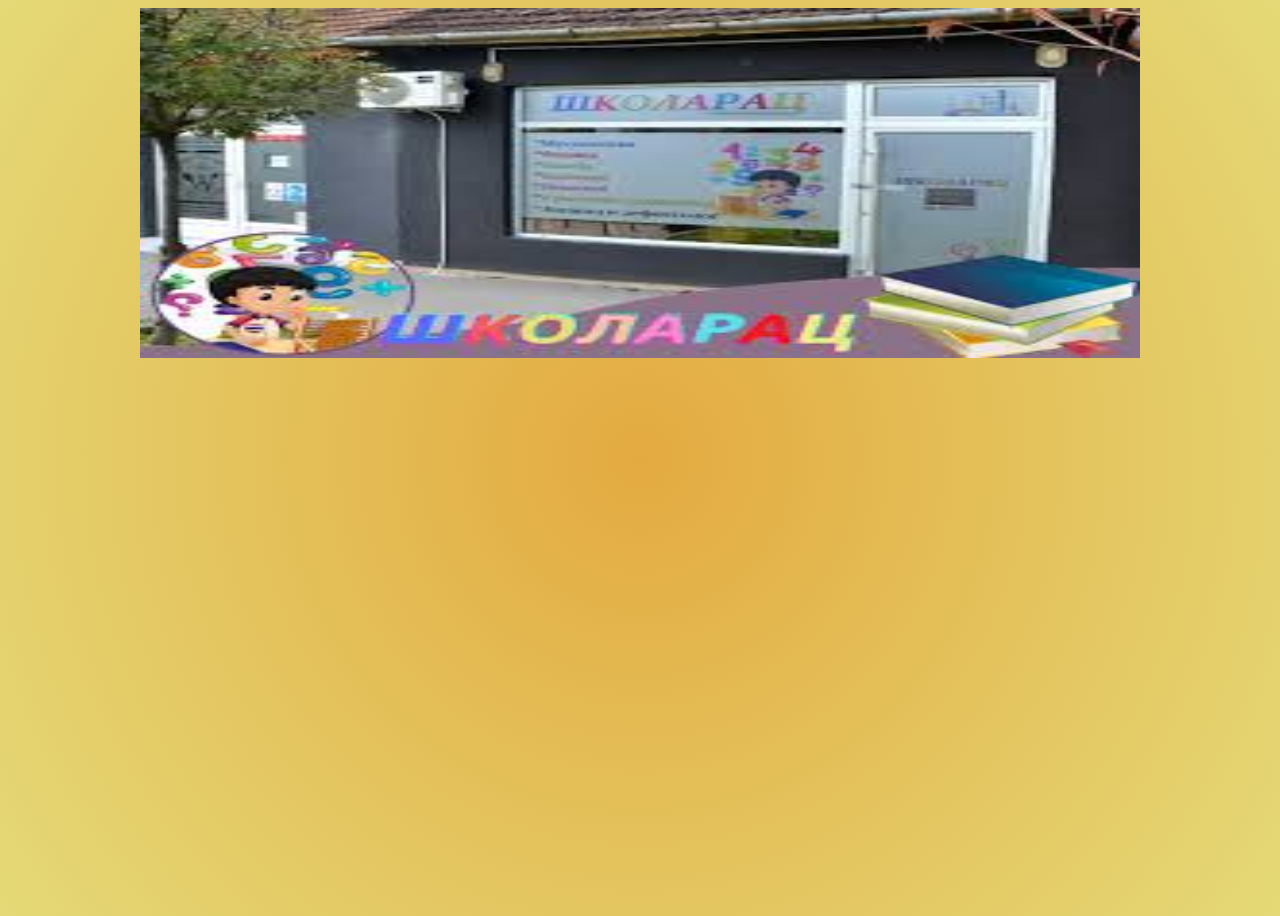
==== filip/index.html @ 10080bc3 "zapoceta stranica" ====
<!DOCTYPE html>
<html lang="en">
<head>
    <link href="https://fonts.cdnfonts.com/css/adlam-display" rel="stylesheet">
<link href="index.css" type="text/css" rel="stylesheet"/>
    <meta charset="UTF-8">
    <meta name="viewport" content="width=device-width, initial-scale=1.0">
</head>
<body>
    <div class="image-container">
        <img src="skolarac slika.jfif" 
        alt="nemoguce ocitati sliku, molim vas pokusajte ponovo ili kasnije"
         width="1000" height="350">
    </div>
    
</body>
</html>
---- filip/index.css ----
body{
    background: rgb(222,154,28);
background: radial-gradient(circle,
 rgba(222,154,28,0.8408613445378151)
  0%, rgba(210,192,26,0.5943627450980392) 100%);


}

.image-container {
    display: flex;
    justify-content: center; 
    height: 100vh;           
}
h1 {font-family: 'ADLaM Display', sans-serif;

    text-shadow:
    5px ;
}
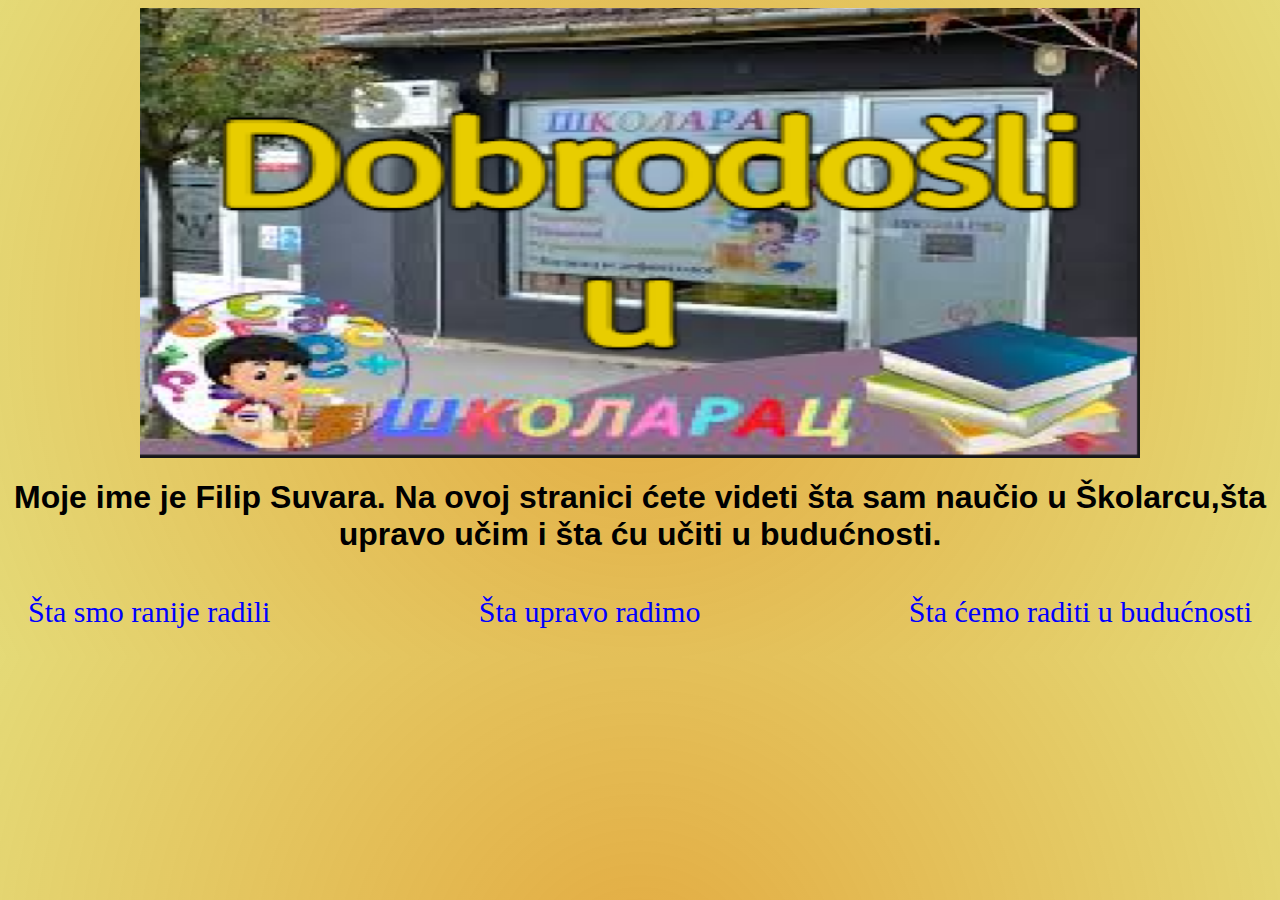
==== commit 09d990e4: "dodati linkovi za nove stranice" ====
--- a/filip/index.html
+++ b/filip/index.html
@@ -8,9 +8,18 @@
 </head>
 <body>
     <div class="image-container">
-        <img src="skolarac slika.jfif" 
+        <img src="skolarac.png" 
         alt="nemoguce ocitati sliku, molim vas pokusajte ponovo ili kasnije"
-         width="1000" height="350">
+         width="1000" height="450">
+    </div>
+    <h1>
+        Moje ime je Filip Suvara.
+        Na ovoj stranici ćete videti šta sam naučio u Školarcu,šta upravo učim i šta ću učiti u  budućnosti.
+    </h1>
+    <div class="linkovi">
+        <a href="prošlost.html">Šta smo ranije radili</a>
+        <a href="sada.html">Šta upravo radimo </a>
+        <a href="buducnost.html">Šta ćemo raditi u budućnosti</a>
     </div>
     
 </body>
--- a/filip/index.css
+++ b/filip/index.css
@@ -9,11 +9,50 @@
 
 .image-container {
     display: flex;
-    justify-content: center; 
-    height: 100vh;           
+    justify-content: center;            
 }
 h1 {font-family: 'ADLaM Display', sans-serif;
+    text-align: center;
+}
+a{
+  font-size: 30px;
+  text-decoration: none;
+  color: blue;
+  margin: 20px;
+}
 
-    text-shadow:
-    5px ;
+.linkovi {
+    display: flex;
+    justify-content: space-between;
+}
+.pozadina-proslost{
+    background: url("code-dark-background-python-programming-developer-programmer-working-software-develop-company-office-computer-script-242773376.webp");
+    background-repeat: no-repeat;
+    background-size: cover;
+}
+
+.proslost-blok {
+    width: 700px;
+    height: 300px;
+    background-color:lightblue;
+    margin: 0 auto;
+    border: 5px solid blue;
+    border-radius: 15px;
+}
+
+.tekst-lista{
+    font-size: 40px;
+}
+.pozadina-sad{
+    background: url("e78dI.png");
+    background-repeat: no-repeat;
+    background-size: cover;
+}
+.sad-blok{
+    width: 700px;
+    height: 300px;
+    background-color:lightblue;
+    margin: 0 auto;
+    border: 5px solid blue;
+    border-radius: 15px;
 }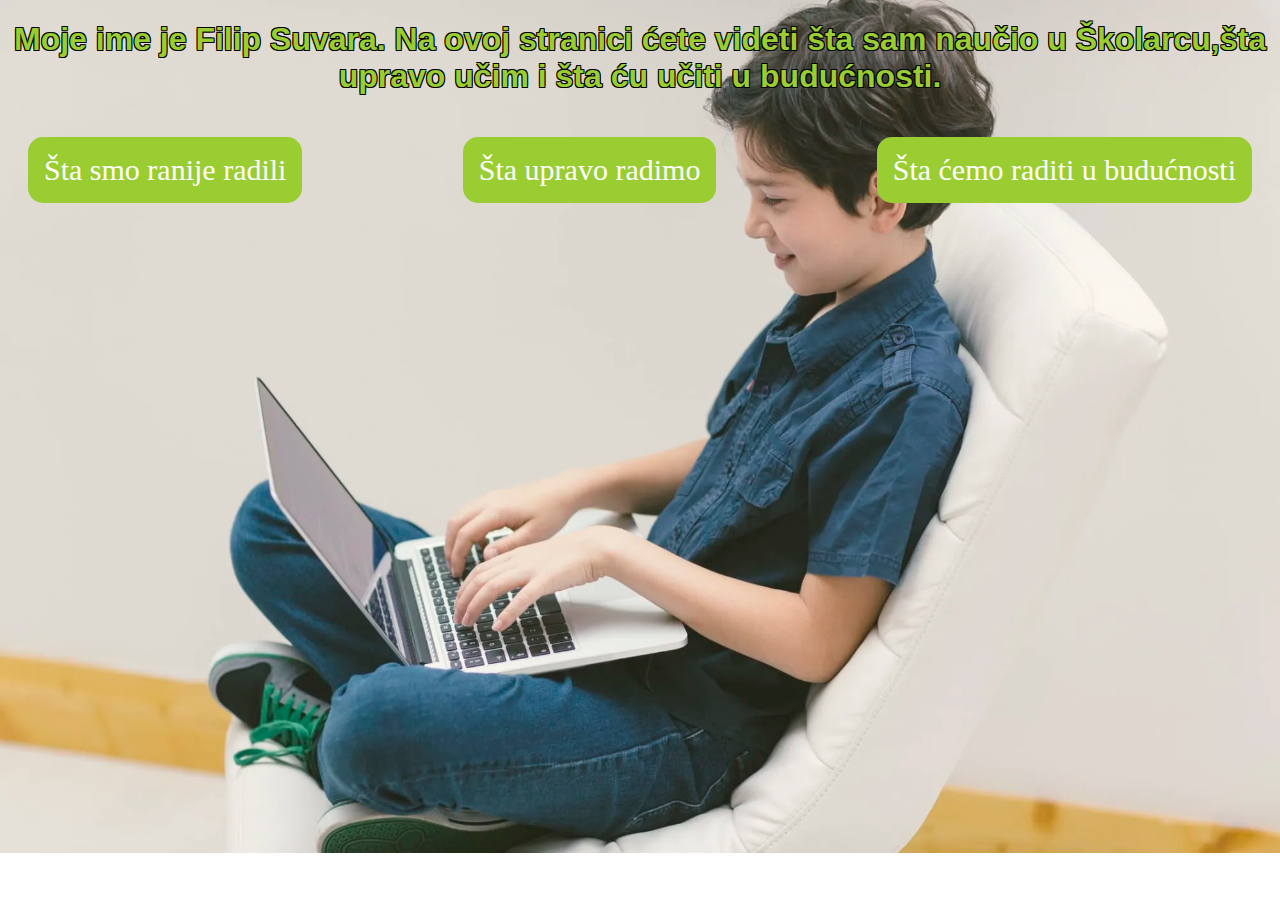
==== commit e8c33526: "dodao skoro sve" ====
--- a/filip/index.html
+++ b/filip/index.html
@@ -7,11 +7,6 @@
     <meta name="viewport" content="width=device-width, initial-scale=1.0">
 </head>
 <body>
-    <div class="image-container">
-        <img src="skolarac.png" 
-        alt="nemoguce ocitati sliku, molim vas pokusajte ponovo ili kasnije"
-         width="1000" height="450">
-    </div>
     <h1>
         Moje ime je Filip Suvara.
         Na ovoj stranici ćete videti šta sam naučio u Školarcu,šta upravo učim i šta ću učiti u  budućnosti.
@@ -22,5 +17,6 @@
         <a href="buducnost.html">Šta ćemo raditi u budućnosti</a>
     </div>
     
+    
 </body>
 </html>--- a/filip/index.css
+++ b/filip/index.css
@@ -1,10 +1,7 @@
 body{
-    background: rgb(222,154,28);
-background: radial-gradient(circle,
- rgba(222,154,28,0.8408613445378151)
-  0%, rgba(210,192,26,0.5943627450980392) 100%);
-
-
+    background: url("CompSci_Resources_Kids-Coding-Guide_FTR_3696c7ac0.jpg");
+    background-size: cover;
+    background-repeat: no-repeat;
 }
 
 .image-container {
@@ -13,12 +10,18 @@
 }
 h1 {font-family: 'ADLaM Display', sans-serif;
     text-align: center;
-}
+    color: yellowgreen;
+    text-shadow: -1px -1px 0 #000, 1px -1px 0 #000, -1px 1px 0 #000, 1px 1px 0 #000;
+    animation: myAnim 3s ease 0s 1 normal forwards; }
 a{
   font-size: 30px;
   text-decoration: none;
-  color: blue;
+  color: white;
   margin: 20px;
+  background-color: yellowgreen;
+  padding: 16px;
+  border-radius: 15px;
+  animation: myAnim 3s ease 0s 1 normal forwards;
 }
 
 .linkovi {
@@ -29,9 +32,26 @@
     background: url("code-dark-background-python-programming-developer-programmer-working-software-develop-company-office-computer-script-242773376.webp");
     background-repeat: no-repeat;
     background-size: cover;
+
+}
+.buducnostsk{
+    background: url(istockphoto-1411798446-612x612.jpg);
+    background-repeat: no-repeat;
+    width: 100vw;
+    height: 100vh;
+    background-position: center;
+    background-size: cover;
 }
 
 .proslost-blok {
+    width: 700px;
+    height: 300px;
+    background-color:lightblue;
+    margin: 0 auto;
+    border: 5px solid blue;
+    border-radius: 15px;
+}
+.buducnost-blok {
     width: 700px;
     height: 300px;
     background-color:lightblue;
@@ -48,6 +68,9 @@
     background-repeat: no-repeat;
     background-size: cover;
 }
+.sadasnjost{
+    color: #000;
+}
 .sad-blok{
     width: 700px;
     height: 300px;
@@ -55,4 +78,62 @@
     margin: 0 auto;
     border: 5px solid blue;
     border-radius: 15px;
+}
+@keyframes myAnim {
+	0%,
+	100% {
+		transform: translateY(0) rotate(0);
+		transform-origin: 50% 50%;
+	}
+
+	15% {
+		transform: translateY(-30px) rotate(6deg);
+	}
+
+	30% {
+		transform: translateY(15px) rotate(-6deg);
+	}
+
+	45% {
+		transform: translateY(-15px) rotate(3.6deg);
+	}
+
+	60% {
+		transform: translateY(9px) rotate(-2.4deg);
+	}
+
+	75% {
+		transform: translateY(-6px) rotate(1.2deg);
+	}
+}
+@keyframes myAn {
+	0%,
+	100% {
+		transform: rotate(0deg);
+		transform-origin: 50% 0;
+	}
+
+	10% {
+		transform: rotate(2deg);
+	}
+
+	20%,
+	40%,
+	60% {
+		transform: rotate(-4deg);
+	}
+
+	30%,
+	50%,
+	70% {
+		transform: rotate(4deg);
+	}
+
+	80% {
+		transform: rotate(-2deg);
+	}
+
+	90% {
+		transform: rotate(2deg);
+	}
 }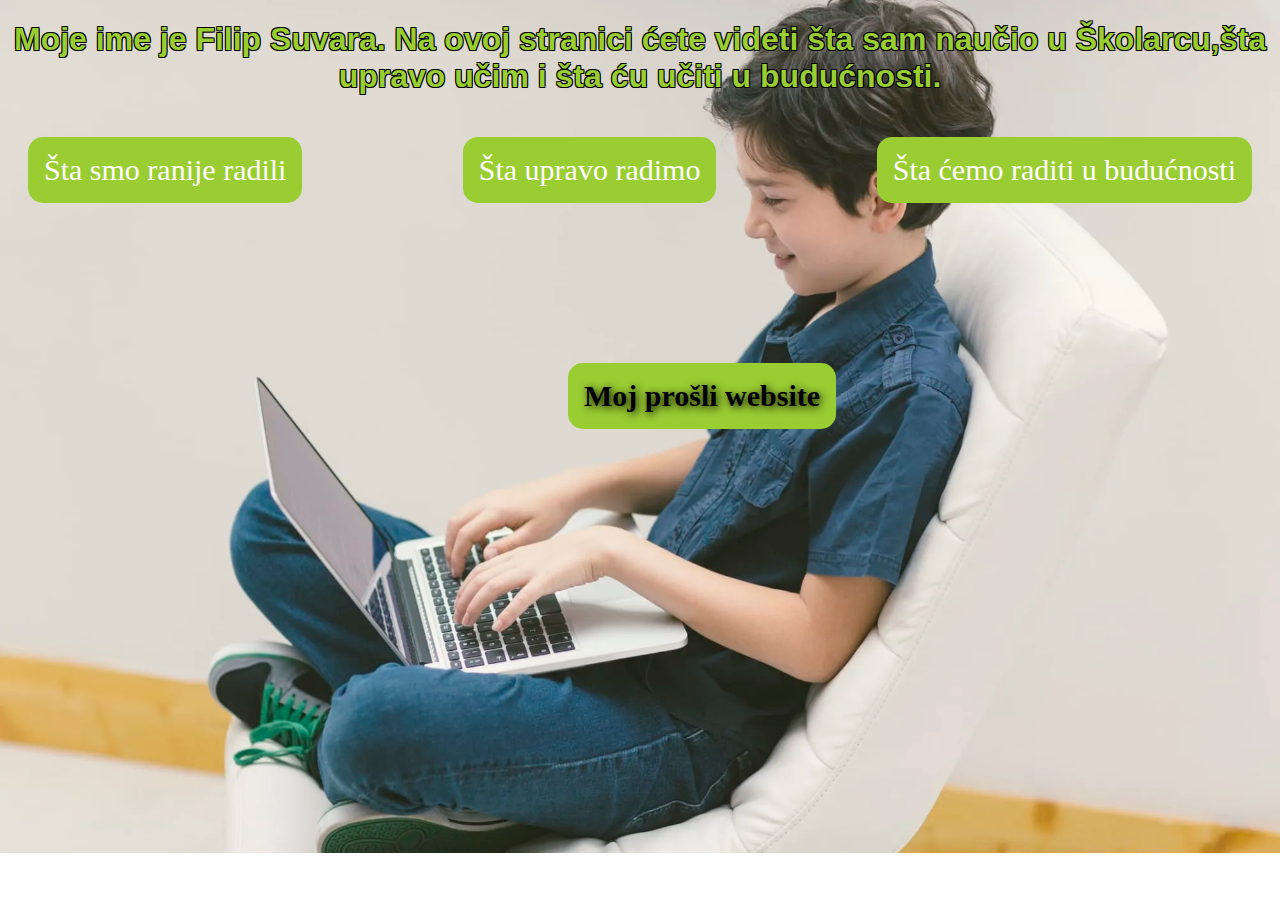
==== commit f4264796: "zavrsili sajt broj 2" ====
--- a/filip/index.html
+++ b/filip/index.html
@@ -16,6 +16,10 @@
         <a href="sada.html">Šta upravo radimo </a>
         <a href="buducnost.html">Šta ćemo raditi u budućnosti</a>
     </div>
+    <div class="link-blok">
+        <a class="link"  href="https://filipsuvarapersonalwebsite.netlify.app/">Moj prošli website</a>
+
+    </div>
     
     
 </body>
--- a/filip/index.css
+++ b/filip/index.css
@@ -27,6 +27,26 @@
 .linkovi {
     display: flex;
     justify-content: space-between;
+}
+.link-blok{
+    display: flex;
+    justify-content: space-between;
+    font-size: 40px;
+    text-decoration:none;
+    color: #000;
+    padding: 20px;
+    border-radius: 15px;
+    text-align: center;
+    font-weight: bolder;
+    margin-top: 100px;
+}
+
+.link {
+    color: #000;
+    justify-content: center;
+    text-shadow:2px 2px 8px black;
+    text-align: center;
+    margin-left: 540px;
 }
 .pozadina-proslost{
     background: url("code-dark-background-python-programming-developer-programmer-working-software-develop-company-office-computer-script-242773376.webp");
